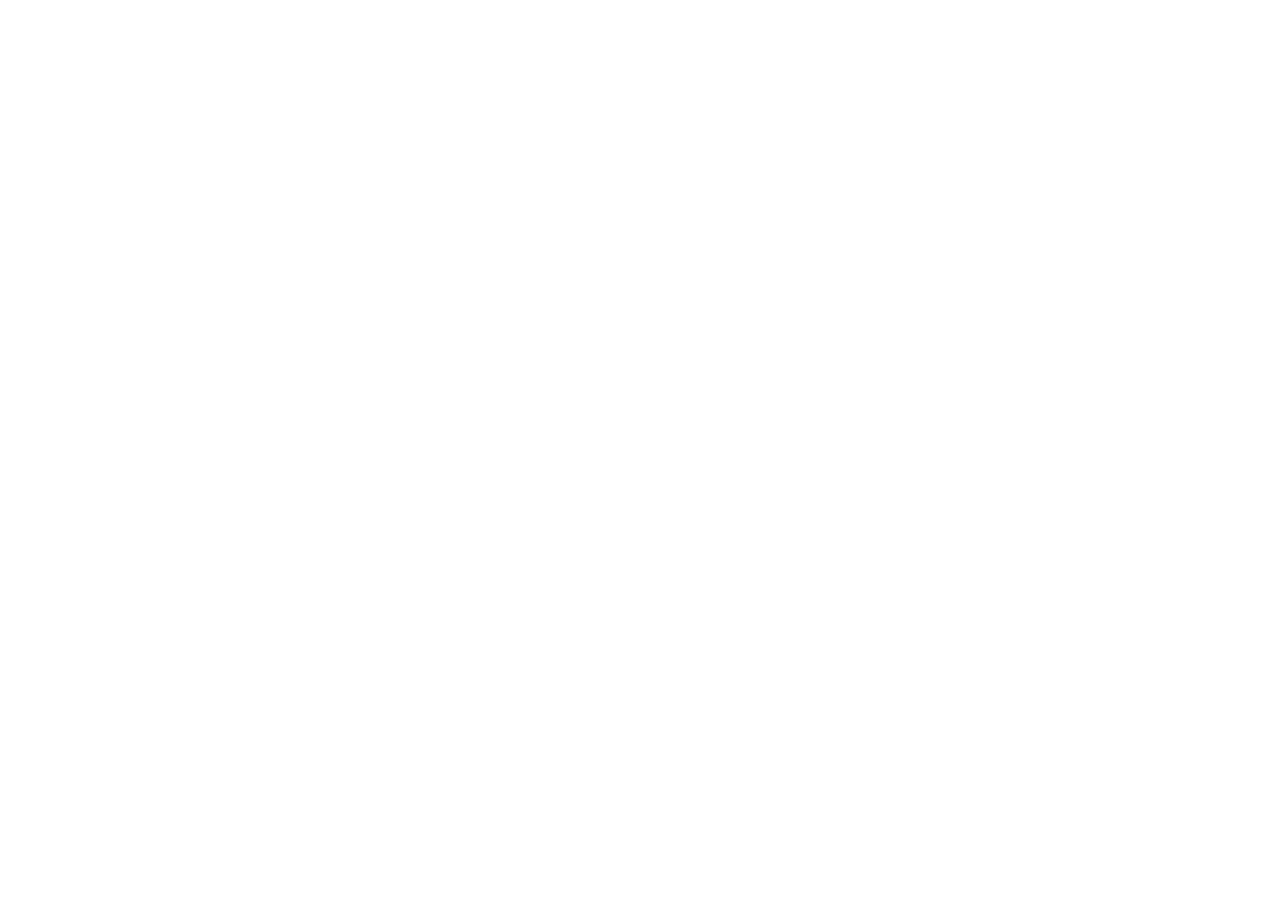
==== inde.html @ 472ada11 "first commit" ====
<!DOCTYPE html>
<html lang="en">
<head>
    <meta charset="UTF-8">
    <meta http-equiv="X-UA-Compatible" content="IE=edge">
    <meta name="viewport" content="width=device-width, initial-scale=1.0">
    <title>new-repo</title>
</head>
<body>
    
</body>
</html>
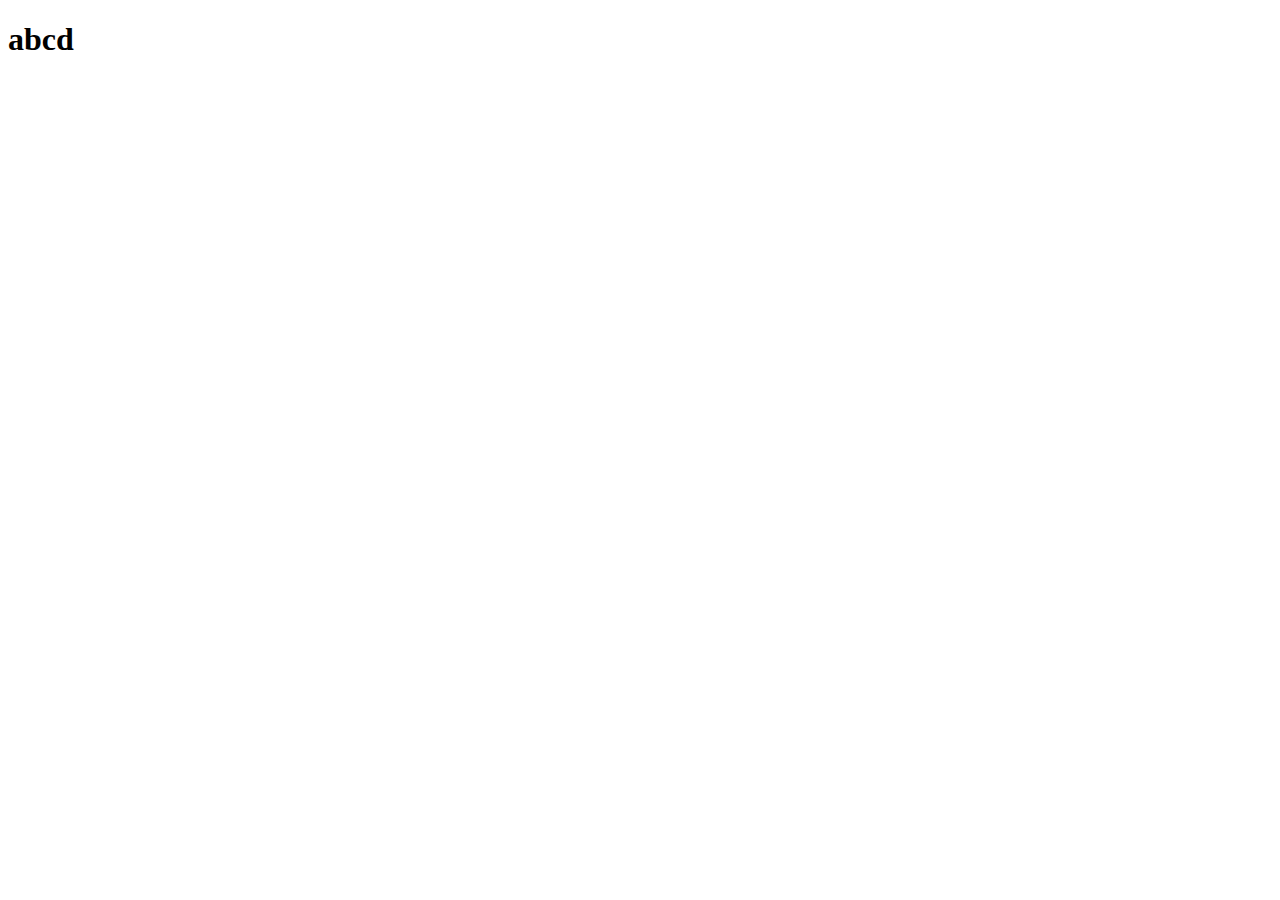
==== commit 4d2cb85b: "new line add" ====
--- a/inde.html
+++ b/inde.html
@@ -7,6 +7,6 @@
     <title>new-repo</title>
 </head>
 <body>
-    
+   <h1>abcd</h1> 
 </body>
 </html>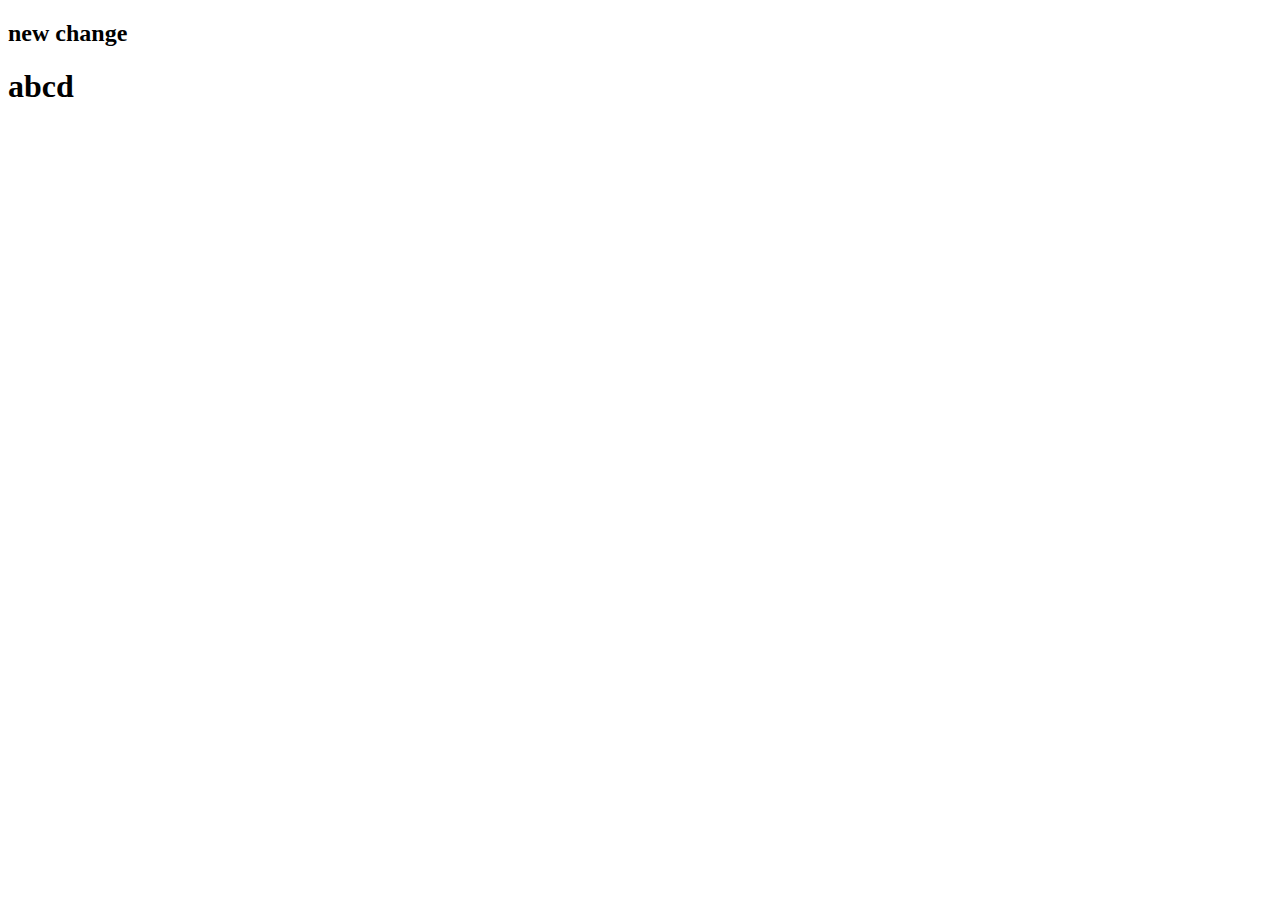
==== commit 995307be: "new change" ====
--- a/inde.html
+++ b/inde.html
@@ -7,6 +7,7 @@
     <title>new-repo</title>
 </head>
 <body>
+    <h2>new change</h2>
    <h1>abcd</h1> 
 </body>
-</html>+</html> 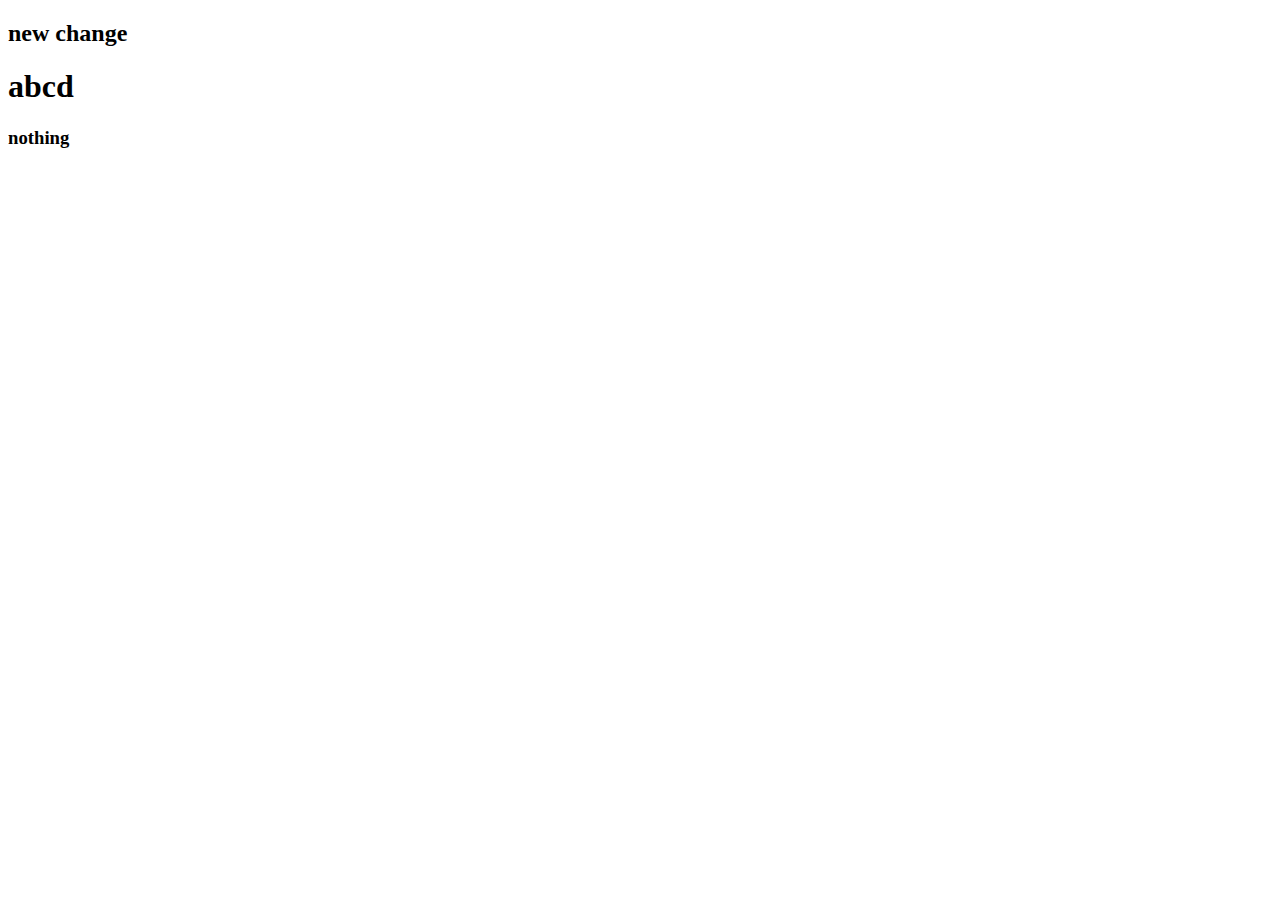
==== commit 4a3cf629: "styles added" ====
--- a/inde.html
+++ b/inde.html
@@ -8,6 +8,7 @@
 </head>
 <body>
     <h2>new change</h2>
-   <h1>abcd</h1> 
+   <h1>abcd</h1>
+   <h3>nothing</h3>
 </body>
 </html> 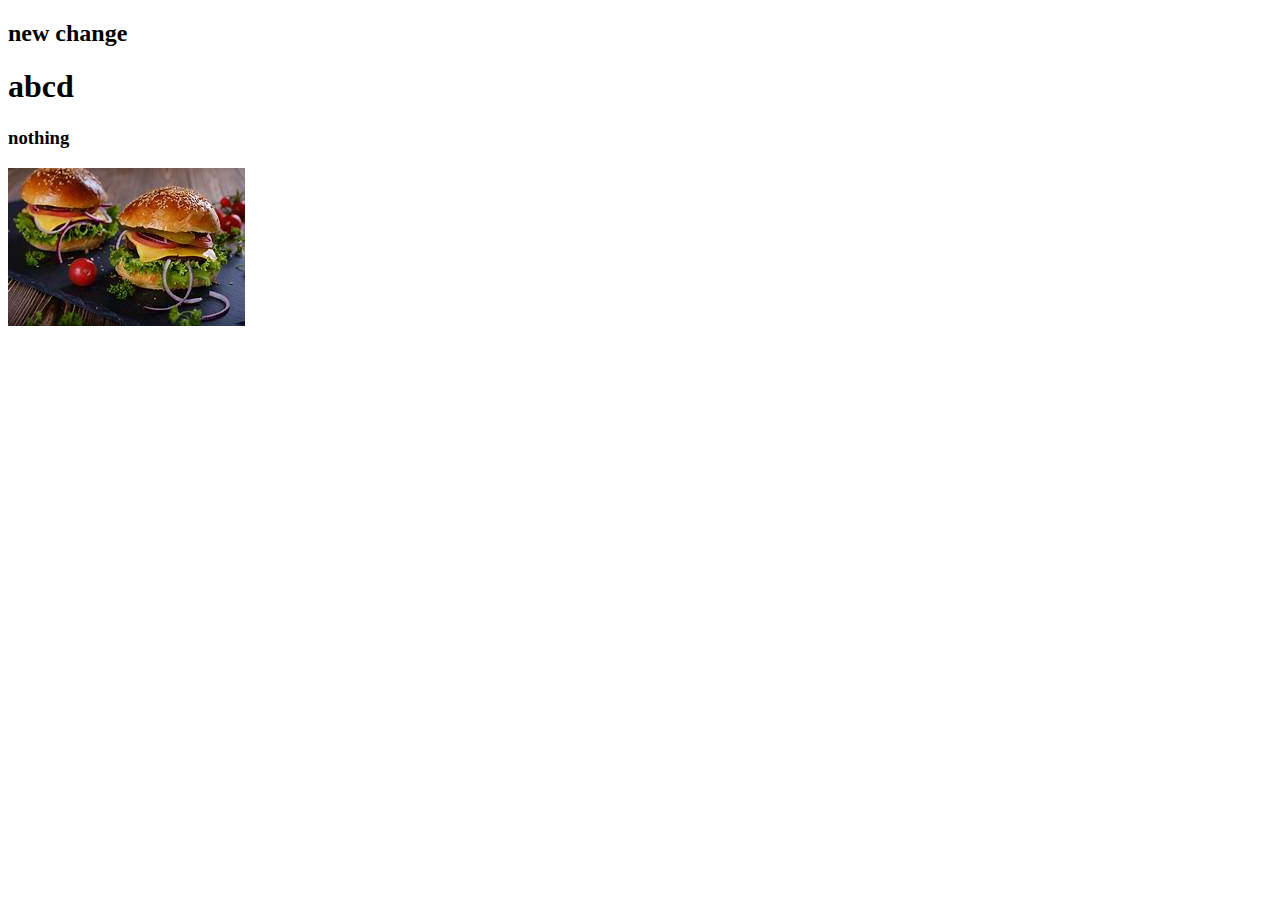
==== commit 6cf019bc: "image added" ====
--- a/inde.html
+++ b/inde.html
@@ -10,5 +10,6 @@
     <h2>new change</h2>
    <h1>abcd</h1>
    <h3>nothing</h3>
+   <img src="burger.jpg" alt="">
 </body>
 </html> 